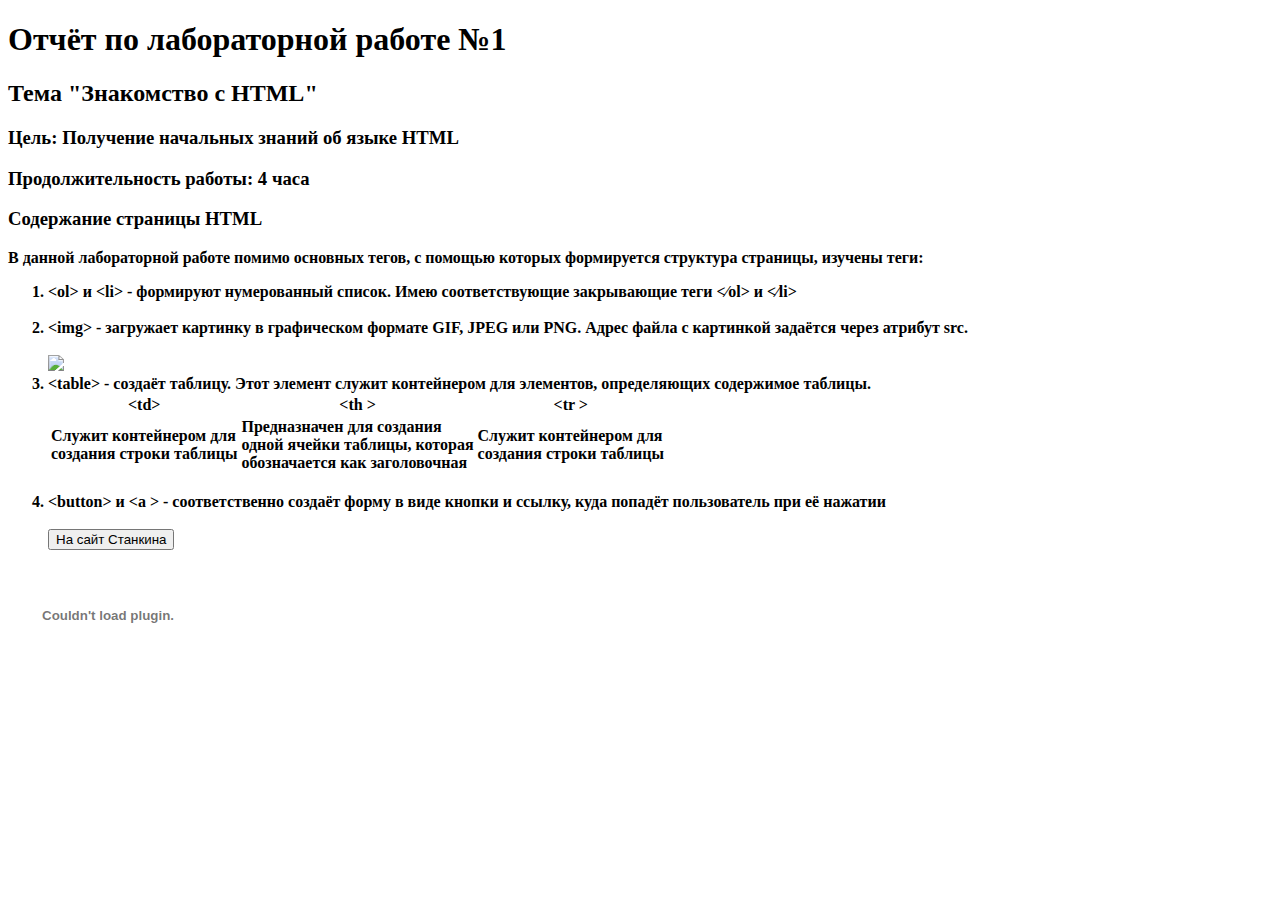
==== index.html @ 8dca237c "Add files via upload" ====
﻿<!DOCTYPE html>
<html>
 <head>

  <meta charset="utf-8" />

  <title>HTML5</title>

<link rel="stylesheet" href="style.css">

<style>
  body { background: url(osen3.jpg); }
</style>  

 </head>
 <body>
<h1> Отчёт по лабораторной работе №1 </h1>

<h2> Тема "Знакомство с HTML" </h2>
<h3> Цель: Получение начальных знаний об языке HTML </h3>
<h3> Продолжительность работы: 4 часа </h3>

<h3> Содержание страницы HTML </h3>
<p><b>В данной лабораторной работе помимо основных тегов, с помощью которых формируется структура страницы, изучены теги:<b> <bk>
  <ol>
<li> 
&lt;ol&gt; и &lt;li&gt; - формируют нумерованный список. Имею соответствующие закрывающие теги &lt;&#8260;ol&gt; и &lt;&#8260;li&gt;</li> <br>
<li> 
&lt;img&gt; - загружает картинку в графическом формате GIF, JPEG или PNG. Адрес файла с картинкой задаётся через атрибут src.  </li> <br>
<img src="list.jpg"><br>
<li> 
&lt;table&gt; - создаёт таблицу. Этот элемент служит контейнером для элементов, определяющих содержимое таблицы. <br> 
<table>
  <tr>
    <th>&lt;td&gt;</th> <th>&lt;th &gt;</th> <th>&lt;tr &gt;</th>
  </tr>

<tr>
    <td>Служит контейнером для <br> создания строки таблицы</td> <td>Предназначен для создания <br> одной ячейки таблицы, которая <br>обозначается как заголовочная</td> <td>Cлужит контейнером для <br>создания строки таблицы</td>
  </tr>
</table> </li> <br>
<li> 
&lt;button&gt и &lt;a &gt; - соответственно создаёт форму в виде кнопки и ссылку, куда попадёт пользователь при её нажатии <br>
<div id="opa">
  <br> <a href="http://www.stankin.ru/"><button class="sasa">На сайт Станкина</button></a>
</div>
</li>
</ol>

<embed src=http://flash-clocks.com/free-flash-clocks-blog-topics/free-flash-clock-195.swf width=200 height=100 wmode=transparent type=application/x-shockwave-flash></embed>




</p>
 </body>


</html>
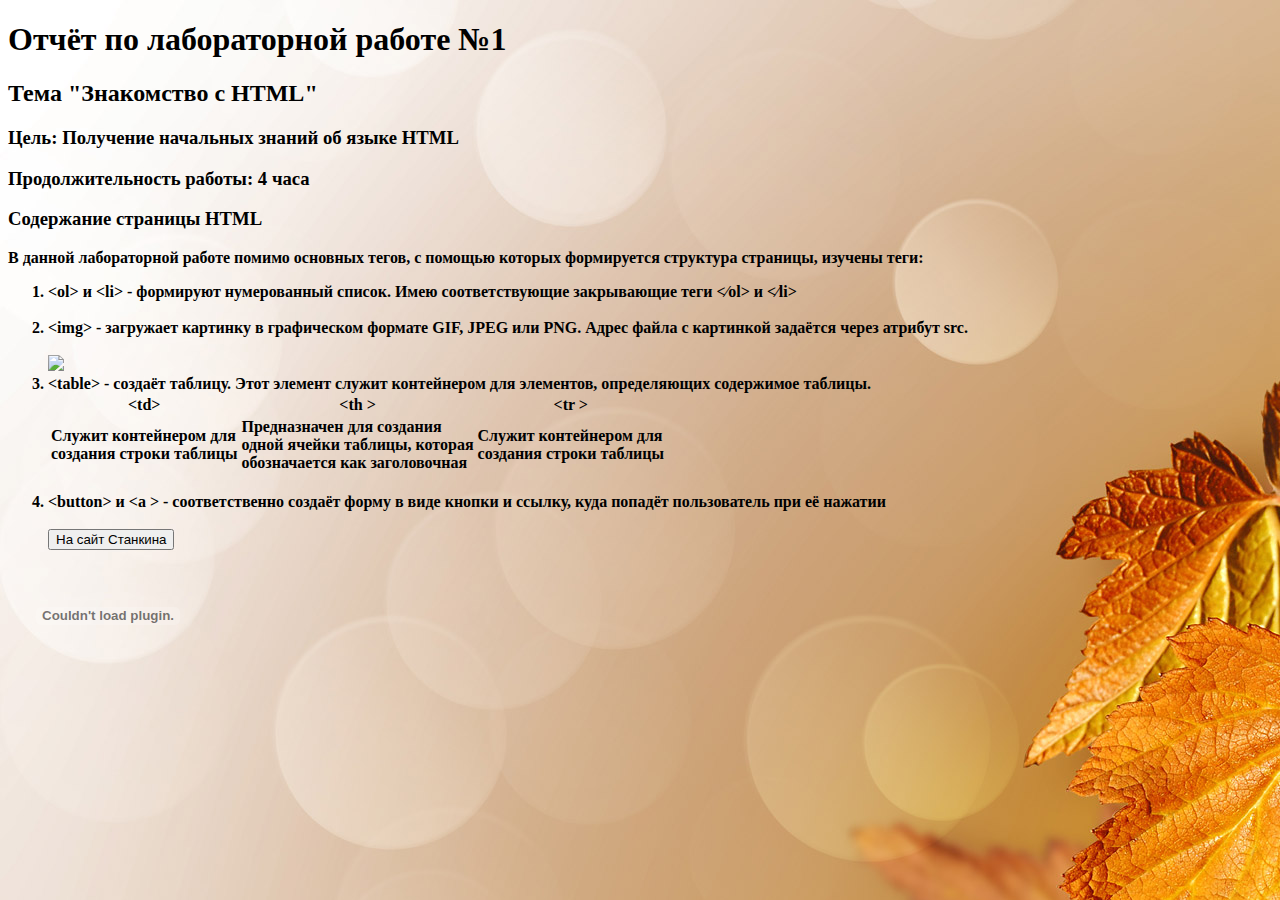
==== commit dec15936: "Update index.html" ====
--- a/index.html
+++ b/index.html
@@ -9,7 +9,7 @@
 <link rel="stylesheet" href="style.css">
 
 <style>
-  body { background: url(osen3.jpg); }
+  body { background: url(idm_17_03/Ribnikova/osen3.jpg); }
 </style>  
 
  </head>
@@ -40,7 +40,7 @@
   </tr>
 </table> </li> <br>
 <li> 
-&lt;button&gt и &lt;a &gt; - соответственно создаёт форму в виде кнопки и ссылку, куда попадёт пользователь при её нажатии <br>
+&lt;button&gt; и &lt;a &gt; - соответственно создаёт форму в виде кнопки и ссылку, куда попадёт пользователь при её нажатии <br>
 <div id="opa">
   <br> <a href="http://www.stankin.ru/"><button class="sasa">На сайт Станкина</button></a>
 </div>
@@ -56,4 +56,4 @@
  </body>
 
 
-</html>+</html>
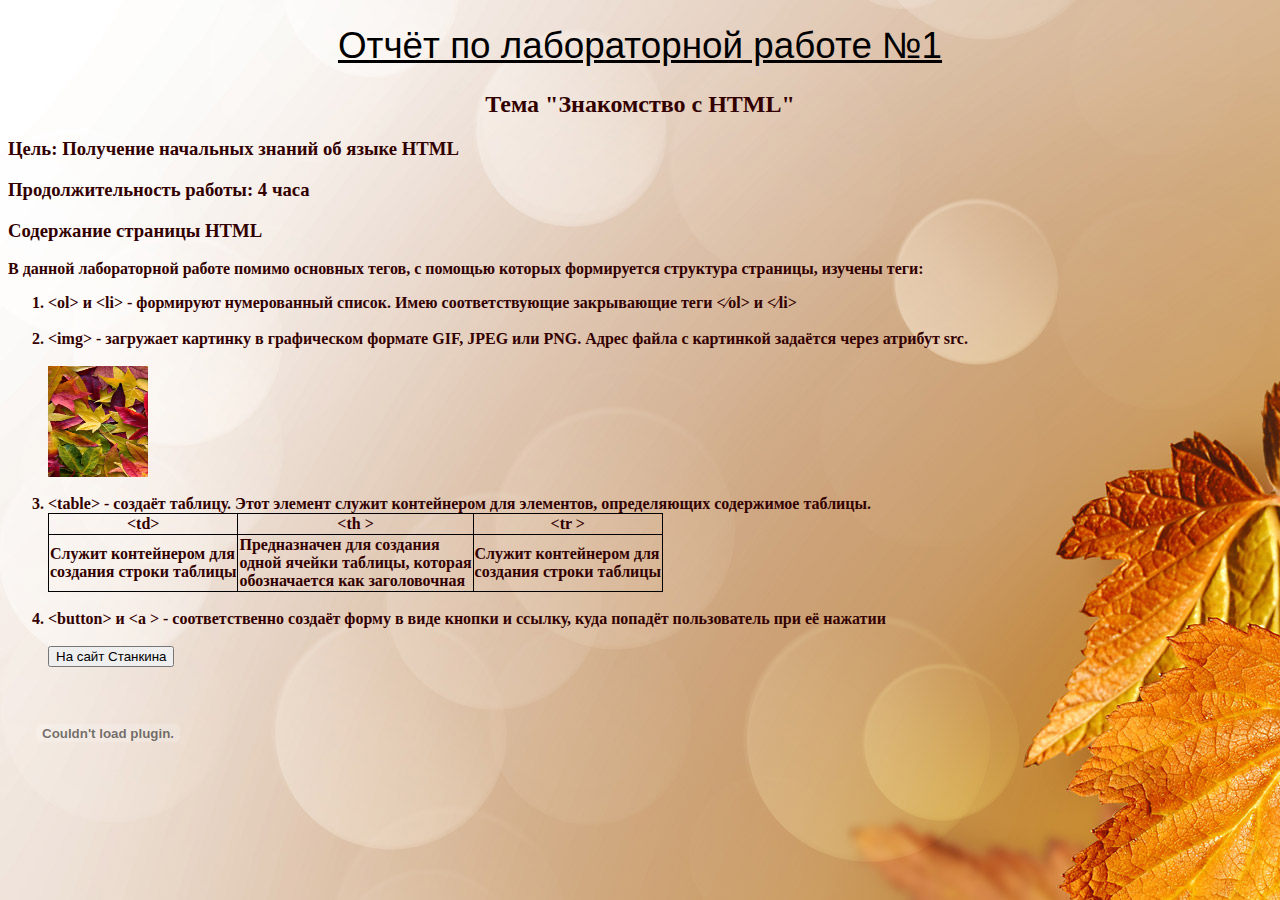
==== commit 6ae99df8: "Add files via upload" ====
--- a/index.html
+++ b/index.html
@@ -9,7 +9,7 @@
 <link rel="stylesheet" href="style.css">
 
 <style>
-  body { background: url(idm_17_03/Ribnikova/osen3.jpg); }
+  body { background: url(osen3.jpg); }
 </style>  
 
  </head>
@@ -40,7 +40,7 @@
   </tr>
 </table> </li> <br>
 <li> 
-&lt;button&gt; и &lt;a &gt; - соответственно создаёт форму в виде кнопки и ссылку, куда попадёт пользователь при её нажатии <br>
+&lt;button&gt и &lt;a &gt; - соответственно создаёт форму в виде кнопки и ссылку, куда попадёт пользователь при её нажатии <br>
 <div id="opa">
   <br> <a href="http://www.stankin.ru/"><button class="sasa">На сайт Станкина</button></a>
 </div>
@@ -56,4 +56,4 @@
  </body>
 
 
-</html>
+</html>--- a/style.css
+++ b/style.css
@@ -0,0 +1,44 @@
+﻿table { 
+border: 1px solid black;
+border-collapse: collapse;
+}
+
+td { border: 1px solid black;
+border-collapse;
+}
+th { border: 1px solid black;
+border-collapse;
+}
+
+img { 
+width: 100px; 
+height: 111px;
+display: block;
+left: 570px;
+}
+
+
+H1 { 
+    font-family: Arial, Helvetica, Verdana, sans-serif; /* Гарнитура шрифта */ 
+    font-size: 230%; /* Размер текста */ 
+    font-weight: lighter; /* Светлое начертание */ 
+text-decoration: underline;
+text-align: center;
+   }
+
+h2 {
+text-align: center;
+color: #330000;
+}
+
+h3 {
+color: #330000;
+}
+
+p {
+color: #330000;
+}
+
+ol {
+color: #330000;
+}
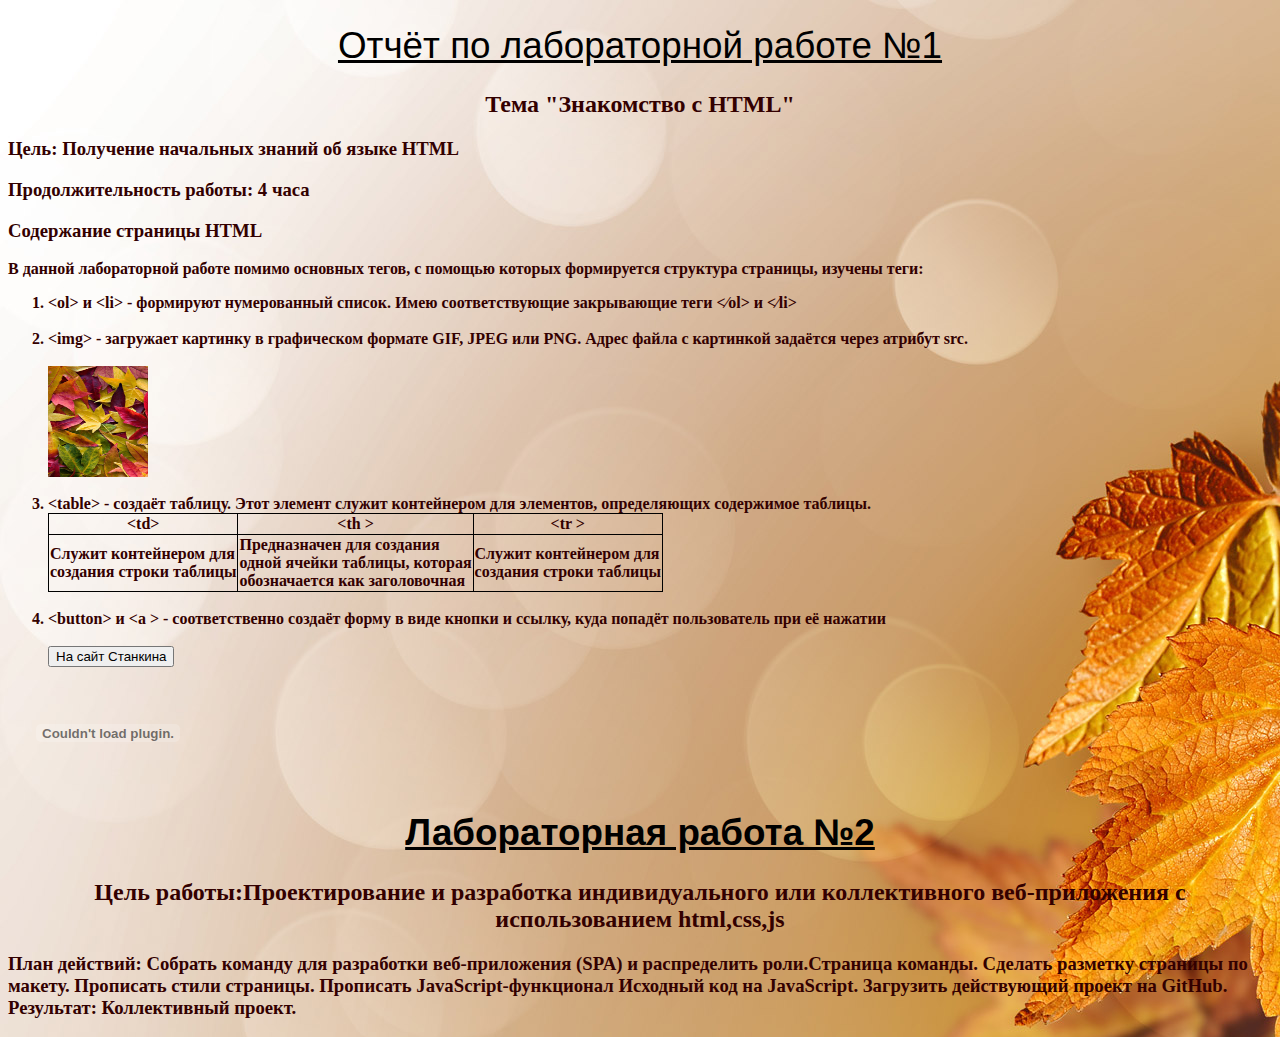
==== commit 1f344d89: "Update index.html" ====
--- a/index.html
+++ b/index.html
@@ -40,7 +40,7 @@
   </tr>
 </table> </li> <br>
 <li> 
-&lt;button&gt и &lt;a &gt; - соответственно создаёт форму в виде кнопки и ссылку, куда попадёт пользователь при её нажатии <br>
+&lt;button&gt; и &lt;a &gt; - соответственно создаёт форму в виде кнопки и ссылку, куда попадёт пользователь при её нажатии <br>
 <div id="opa">
   <br> <a href="http://www.stankin.ru/"><button class="sasa">На сайт Станкина</button></a>
 </div>
@@ -49,11 +49,18 @@
 
 <embed src=http://flash-clocks.com/free-flash-clocks-blog-topics/free-flash-clock-195.swf width=200 height=100 wmode=transparent type=application/x-shockwave-flash></embed>
 
+<h1>Лабораторная работа №2 </h1>
+<h2> Цель работы:Проектирование и разработка индивидуального или коллективного веб-приложения с использованием html,css,js </h2>
+<h3> План действий:
 
-
-
+Собрать команду для разработки веб-приложения (SPA) и распределить роли.Страница команды.
+Сделать разметку страницы по макету.
+Прописать стили страницы.
+Прописать JavaScript-функционал Исходный код на JavaScript.
+Загрузить действующий проект на GitHub.
+Результат: Коллективный проект. </h3>
 </p>
  </body>
 
 
-</html>+</html>
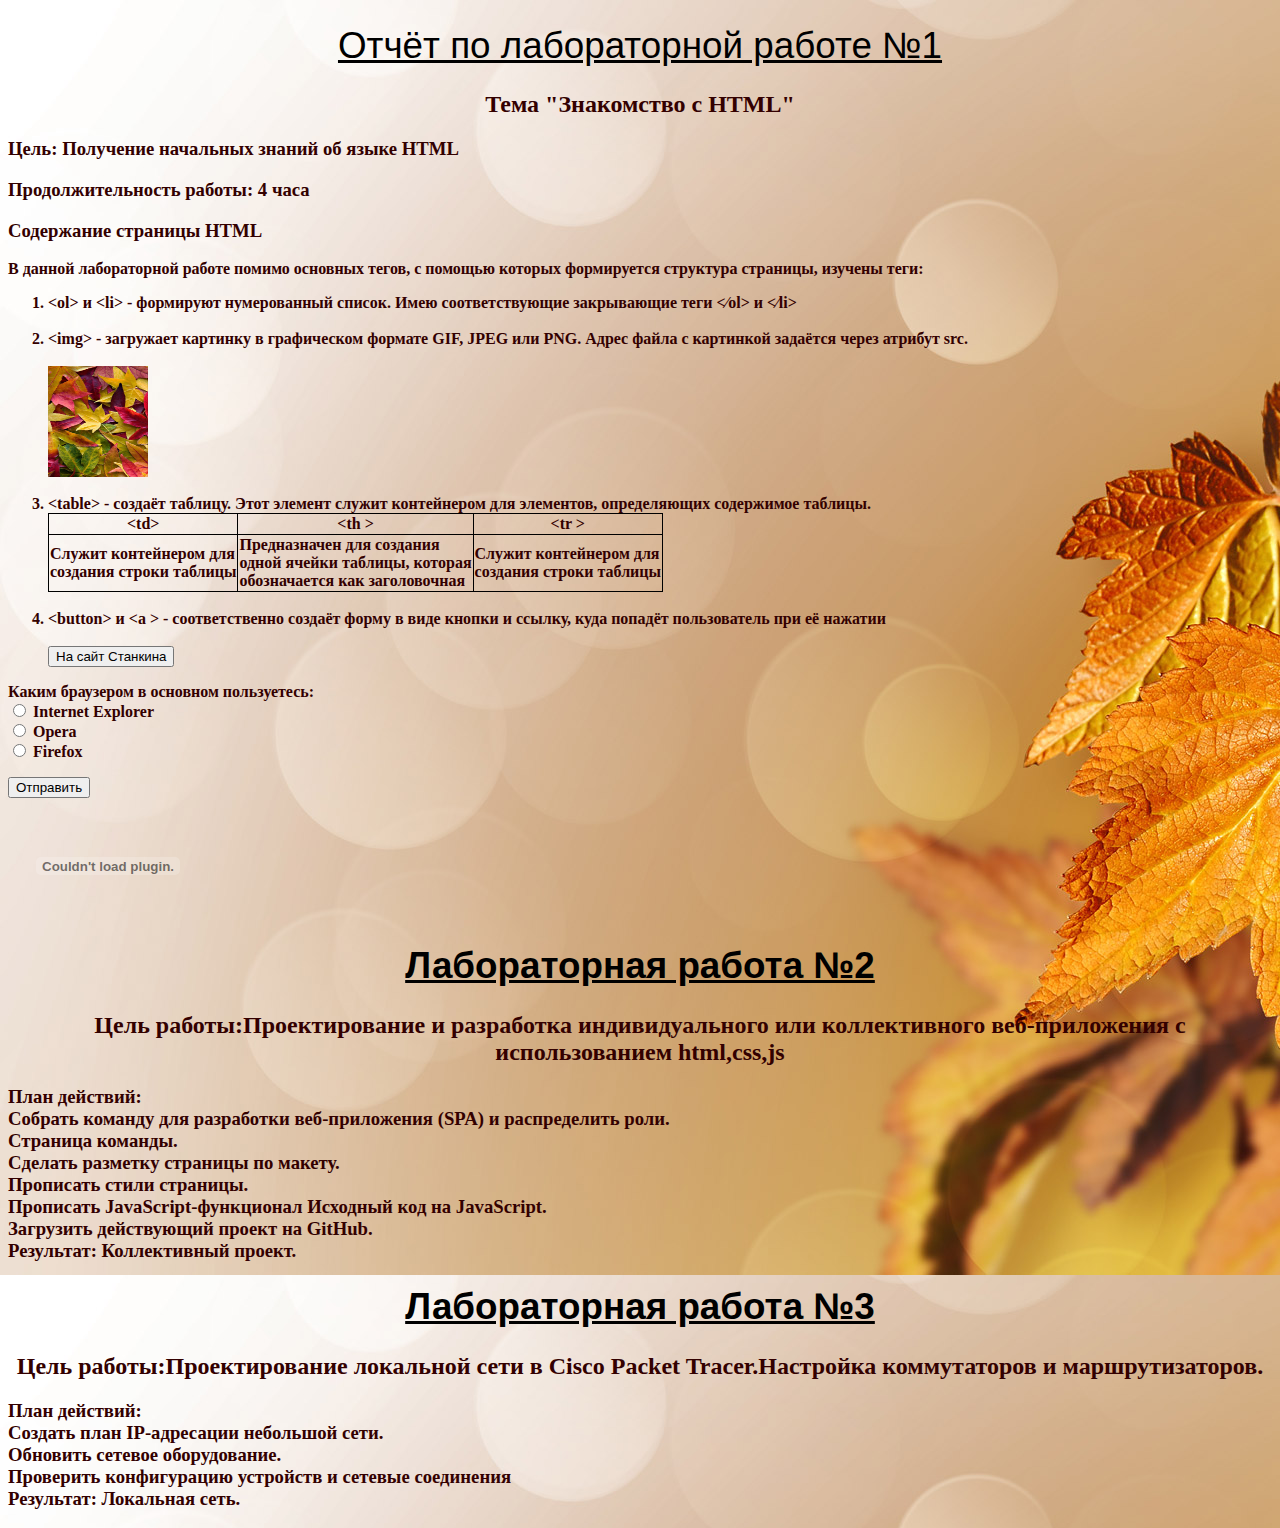
==== commit b796ec6e: "Add files via upload" ====
--- a/index.html
+++ b/index.html
@@ -47,20 +47,40 @@
 </li>
 </ol>
 
+<p><b>Каким браузером в основном пользуетесь:</b><Br>
+   <input type="radio" name="browser" value="ie"> Internet Explorer<Br>
+   <input type="radio" name="browser" value="opera"> Opera<Br>
+   <input type="radio" name="browser" value="firefox"> Firefox<Br>
+  </p>
+<p><input type="submit" value="Отправить"><Br><Br>
+
+
 <embed src=http://flash-clocks.com/free-flash-clocks-blog-topics/free-flash-clock-195.swf width=200 height=100 wmode=transparent type=application/x-shockwave-flash></embed>
 
 <h1>Лабораторная работа №2 </h1>
 <h2> Цель работы:Проектирование и разработка индивидуального или коллективного веб-приложения с использованием html,css,js </h2>
-<h3> План действий:
+<h3> План действий:<br>
 
-Собрать команду для разработки веб-приложения (SPA) и распределить роли.Страница команды.
-Сделать разметку страницы по макету.
-Прописать стили страницы.
-Прописать JavaScript-функционал Исходный код на JavaScript.
-Загрузить действующий проект на GitHub.
-Результат: Коллективный проект. </h3>
+Собрать команду для разработки веб-приложения (SPA) и распределить роли.<br>Страница команды.<br>
+Сделать разметку страницы по макету.<br>
+Прописать стили страницы.<br>
+Прописать JavaScript-функционал Исходный код на JavaScript.<br>
+Загрузить действующий проект на GitHub.<br>
+Результат: Коллективный проект.<br> </h3>
+
+<h1>Лабораторная работа №3 </h1>
+<h2> Цель работы:Проектирование локальной сети в Cisco Packet Tracer.Настройка коммутаторов и маршрутизаторов.</h2>
+<h3> План действий:<br> 
+
+Создать план IP-адресации небольшой сети.<br> 
+Обновить сетевое оборудование.<br> 
+Проверить конфигурацию устройств и сетевые соединения<br> 
+
+Результат: Локальная сеть.<br> </h3>
+
+
 </p>
  </body>
 
 
-</html>
+</html>